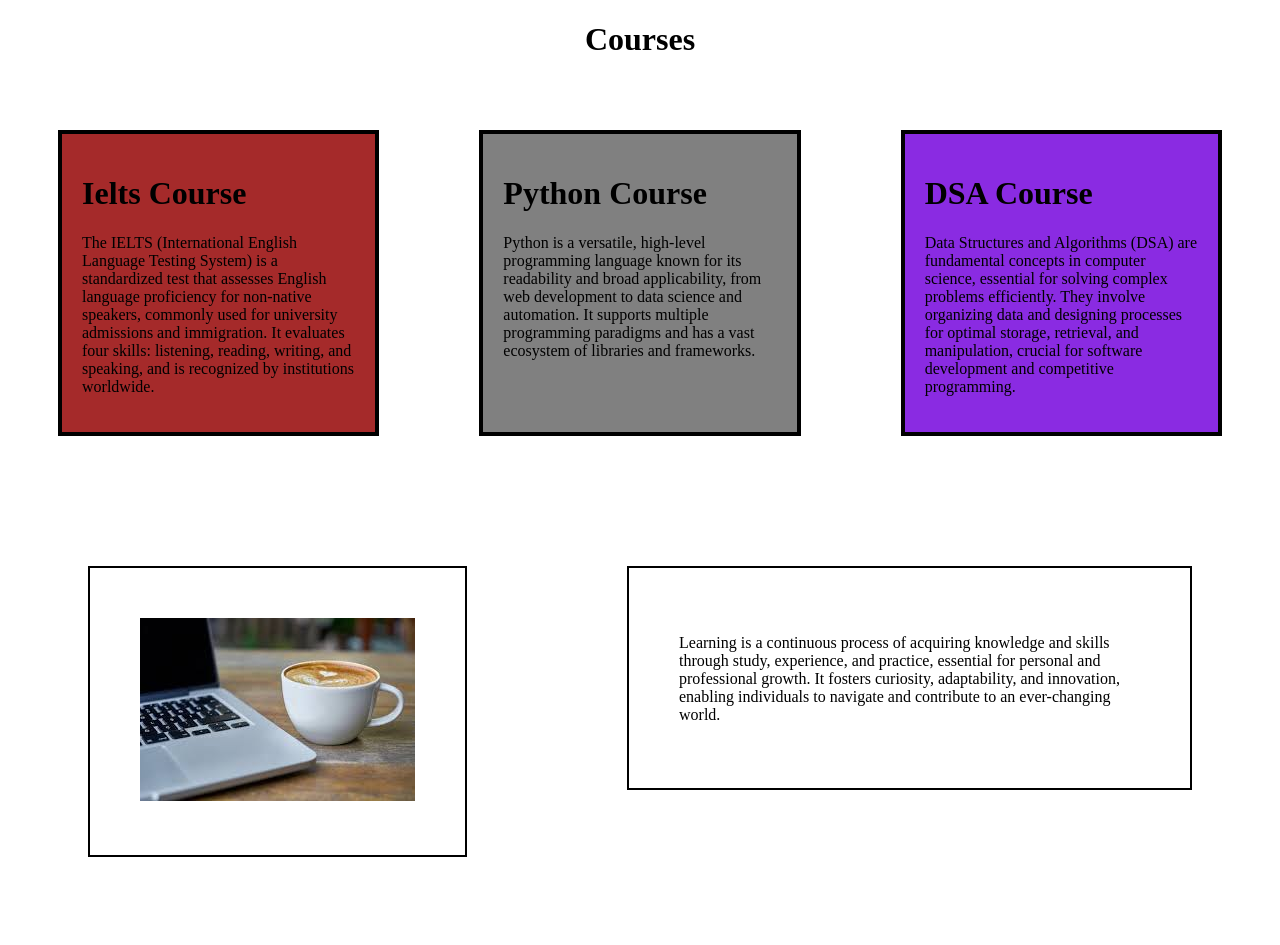
==== CSS_Assignment/index.html @ f69a6367 "first commit" ====
<!DOCTYPE html>
<html lang="en">
<head>
    <meta charset="UTF-8">
    <meta name="viewport" content="width=device-width, initial-scale=1.0">
    <title>CSS Assignment</title>
    <link rel="stylesheet" href="style.css">
</head>
<body>

    </div>
    <h1 class="heading">Courses</h1>

    <div class="main">

        
        <div id="one" class="cards">
            <h1>Ielts Course</h1>
            <p>The IELTS (International English Language Testing System) is a standardized test that assesses English language proficiency for non-native speakers, commonly used for university admissions and immigration. It evaluates four skills: listening, reading, writing, and speaking, and is recognized by institutions worldwide.</p>
        </div>
        <div id="two" class="cards">
            <h1>Python Course</h1>
            <p>Python is a versatile, high-level programming language known for its readability and broad applicability, from web development to data science and automation. It supports multiple programming paradigms and has a vast ecosystem of libraries and frameworks.</p>
        </div>
        <div id="three" class="cards">
            <h1>DSA Course</h1>
            <P>Data Structures and Algorithms (DSA) are fundamental concepts in computer science, essential for solving complex problems efficiently. They involve organizing data and designing processes for optimal storage, retrieval, and manipulation, crucial for software development and competitive programming.</P>
        </div>
    </div>

    <div class="main-one">

        
        <div id="img" >
            <img src="images.jpg" alt="">
        </div>
        <div id="para" class="para">
           <p>Learning is a continuous process of acquiring knowledge and skills through study, experience, and practice, essential for personal and professional growth. It fosters curiosity, adaptability, and innovation, enabling individuals to navigate and contribute to an ever-changing world.</p>
        </div>
        
    </div>
   
    
    
</body>
</html>
---- CSS_Assignment/style.css ----
.main{
    
    display: flex;
    
}
@media only screen and (max-width: 600px) {
    body {
      background-color: lightblue;
    }
  }
.cards{
    border: 4px solid black;
    width: 1000px;
    margin: 50px;
    padding: 20px;
}
#one{
    background-color: brown;
   
    
}
nav{
    display: flex;
}
#two{
    background-color: gray;
    
}
.heading{
    text-align: center;
}

#three{
    background-color: blueviolet;
}

.main-one{
    display: flex;
}

.para{
    border: 2px solid black;
    width: 1000px;
    height: 120px;
    margin: 80px;
    padding: 50px;
    
}

#img{
    max-width: 50%;
    max-height: 50%;
    margin: 80px;
    padding: 50px;
    border: 2px solid black;
    
}
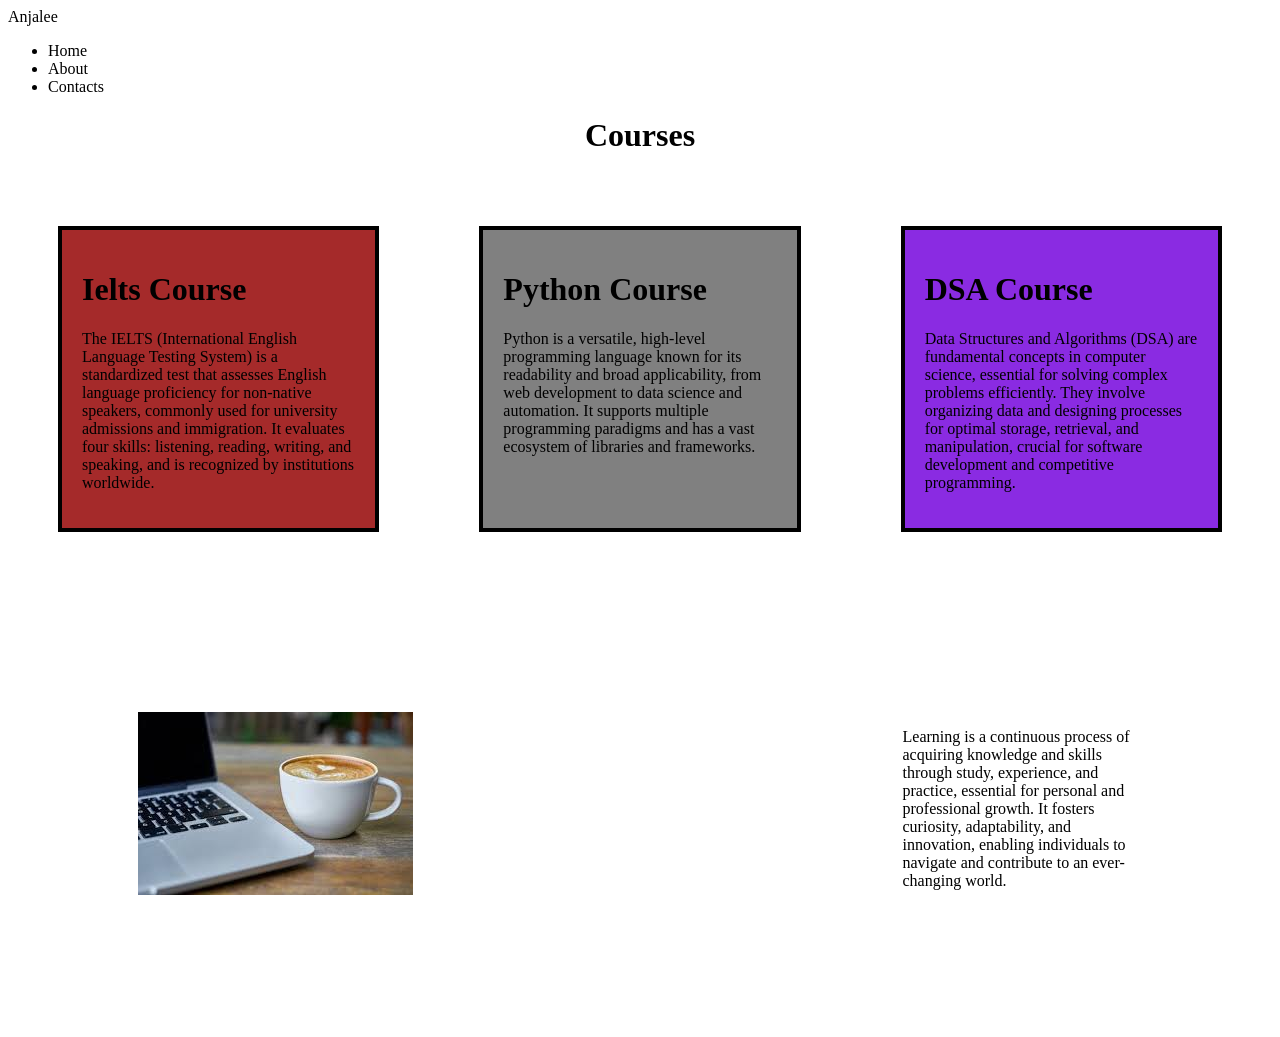
==== commit 7a39278e: "commit" ====
--- a/CSS_Assignment/index.html
+++ b/CSS_Assignment/index.html
@@ -7,6 +7,19 @@
     <link rel="stylesheet" href="style.css">
 </head>
 <body>
+
+    <div>
+        <div><label for="">Anjalee</label></div>
+        <div>
+            <ul>
+                <li>Home</li>
+                <li>About</li>
+                <li>Contacts</li>
+            </ul>
+        </div>
+        
+        
+    </div>
 
     </div>
     <h1 class="heading">Courses</h1>
@@ -31,8 +44,8 @@
     <div class="main-one">
 
         
-        <div id="img" >
-            <img src="images.jpg" alt="">
+        <div class="img" >
+            <img src="images.jpg" alt="" id="img">
         </div>
         <div id="para" class="para">
            <p>Learning is a continuous process of acquiring knowledge and skills through study, experience, and practice, essential for personal and professional growth. It fosters curiosity, adaptability, and innovation, enabling individuals to navigate and contribute to an ever-changing world.</p>
--- a/CSS_Assignment/style.css
+++ b/CSS_Assignment/style.css
@@ -40,19 +40,19 @@
 }
 
 .para{
-    border: 2px solid black;
-    width: 1000px;
+    
+    width: 300px;
     height: 120px;
     margin: 80px;
     padding: 50px;
     
 }
 
-#img{
-    max-width: 50%;
-    max-height: 50%;
+.img{
+    width: 50%;
+    height: 50%;
     margin: 80px;
     padding: 50px;
-    border: 2px solid black;
+    
     
 }
